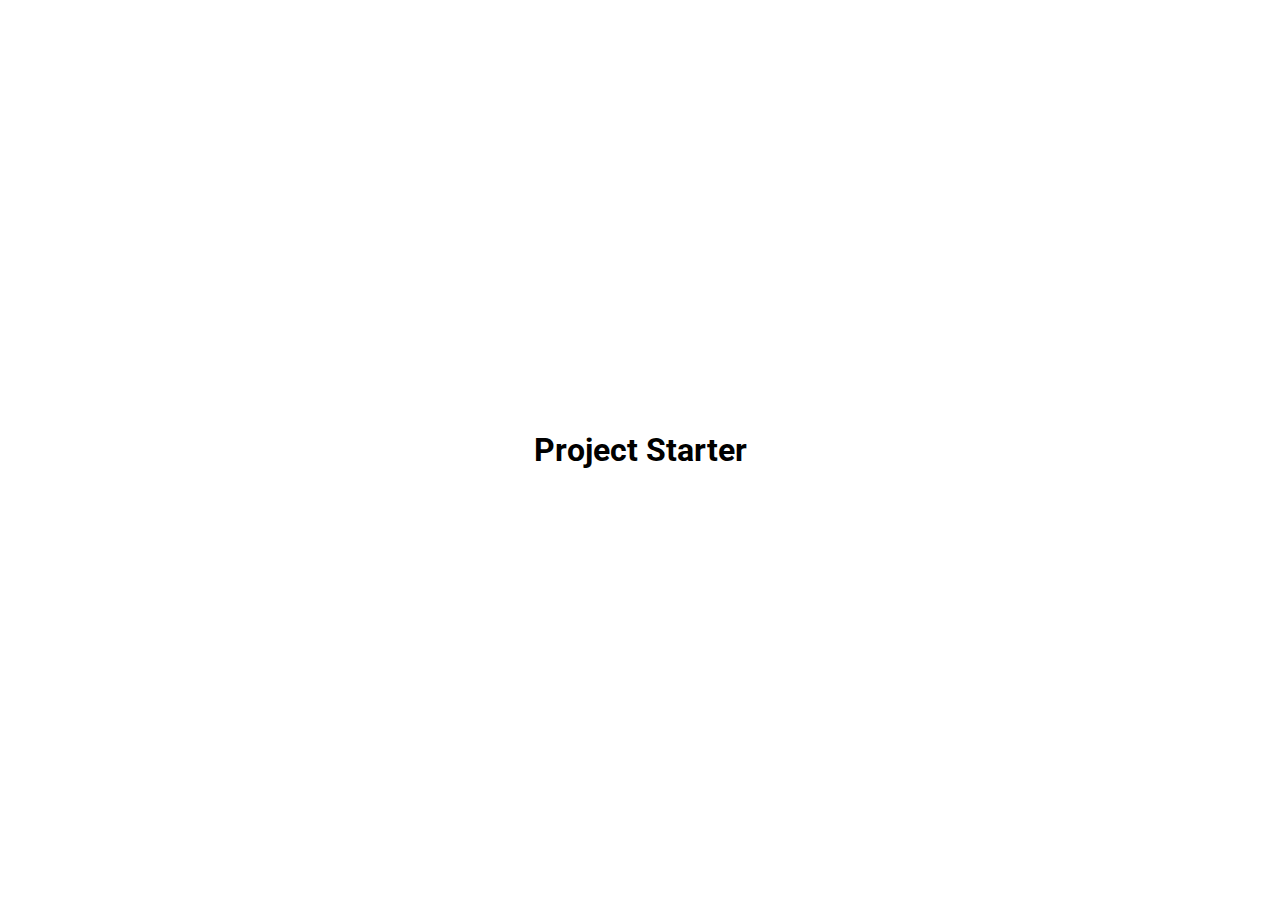
==== mini_projects/day1_expandingCards/index.html @ 66380212 "Day 1: Expanding Cards" ====
<!DOCTYPE html>
<html lang="en">
  <head>
    <meta charset="UTF-8" />
    <meta http-equiv="X-UA-Compatible" content="IE=edge" />
    <meta name="viewport" content="width=device-width, initial-scale=1.0" />
    <title>Expanding Cards</title>
    <link rel="stylesheet" href="style.css" />
  </head>
  <body>
    <h1>Project Starter</h1>

    <script src="script.js"></script>
  </body>
</html>
---- mini_projects/day1_expandingCards/style.css ----
@import url('https://fonts.googleapis.com/css2?family=Roboto:wght@400;700&display=swap');

body{
    font-family: 'Roboto', sans-serif;
    display: flex;
    flex-direction: column;
    align-items: center;
    justify-content: center;
    height: 100vh;
    margin: 0;
    overflow: hidden;
}
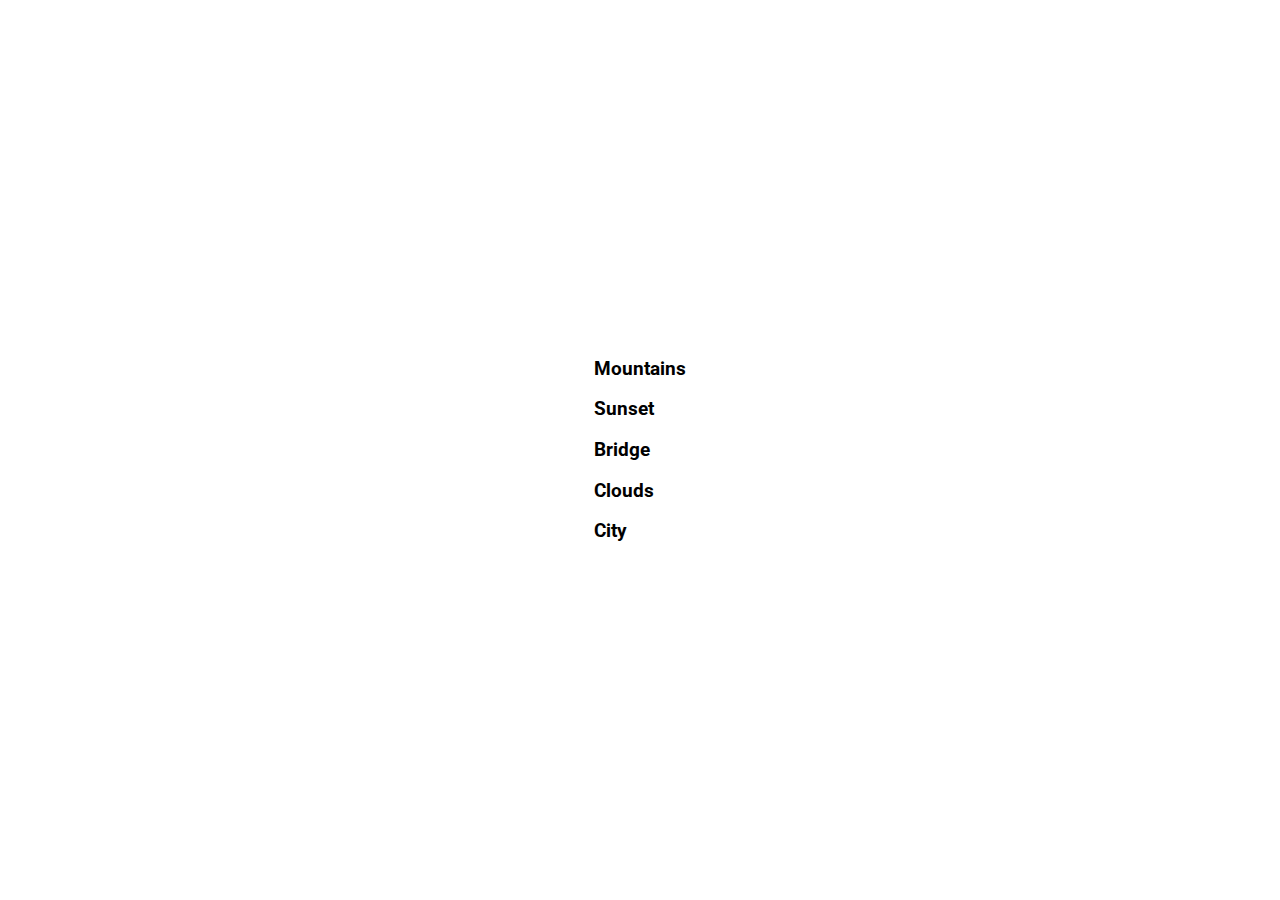
==== commit 8cb7e923: "day1 : expanding cards html" ====
--- a/mini_projects/day1_expandingCards/index.html
+++ b/mini_projects/day1_expandingCards/index.html
@@ -4,11 +4,27 @@
     <meta charset="UTF-8" />
     <meta http-equiv="X-UA-Compatible" content="IE=edge" />
     <meta name="viewport" content="width=device-width, initial-scale=1.0" />
+    <link rel="stylesheet" href="style.css" />
     <title>Expanding Cards</title>
-    <link rel="stylesheet" href="style.css" />
   </head>
-  <body>
-    <h1>Project Starter</h1>
+  <body> 
+    <div class="container">
+      <div class="panel active" style="background-image:url('https://images.unsplash.com/photo-1493246507139-91e8fad9978e?ixlib=rb-1.2.1&ixid=MnwxMjA3fDB8MHxwaG90by1wYWdlfHx8fGVufDB8fHx8&auto=format&fit=crop&w=1170&q=80')">
+        <h3>Mountains</h3>
+      </div>
+      <div class="panel " style="background-image:url('https://images.unsplash.com/photo-1502759683299-cdcd6974244f?ixlib=rb-1.2.1&ixid=MnwxMjA3fDB8MHxwaG90by1wYWdlfHx8fGVufDB8fHx8&auto=format&fit=crop&w=1170&q=80')">
+        <h3>Sunset</h3>
+      </div>
+      <div class="panel " style="background-image:url('https://images.unsplash.com/photo-1461696114087-397271a7aedc?ixlib=rb-1.2.1&ixid=MnwxMjA3fDB8MHxwaG90by1wYWdlfHx8fGVufDB8fHx8&auto=format&fit=crop&w=1170&q=80')">
+        <h3>Bridge</h3>
+      </div>
+      <div class="panel " style="background-image:url('https://images.unsplash.com/photo-1428908728789-d2de25dbd4e2?ixlib=rb-1.2.1&ixid=MnwxMjA3fDB8MHxwaG90by1wYWdlfHx8fGVufDB8fHx8&auto=format&fit=crop&w=1170&q=80')">
+        <h3>Clouds</h3>
+      </div>
+      <div class="panel " style="background-image:url('https://images.unsplash.com/photo-1536599018102-9f803c140fc1?ixlib=rb-1.2.1&ixid=MnwxMjA3fDB8MHxwaG90by1wYWdlfHx8fGVufDB8fHx8&auto=format&fit=crop&w=1228&q=80')">
+        <h3>City</h3>
+      </div>
+    </div>
 
     <script src="script.js"></script>
   </body>
